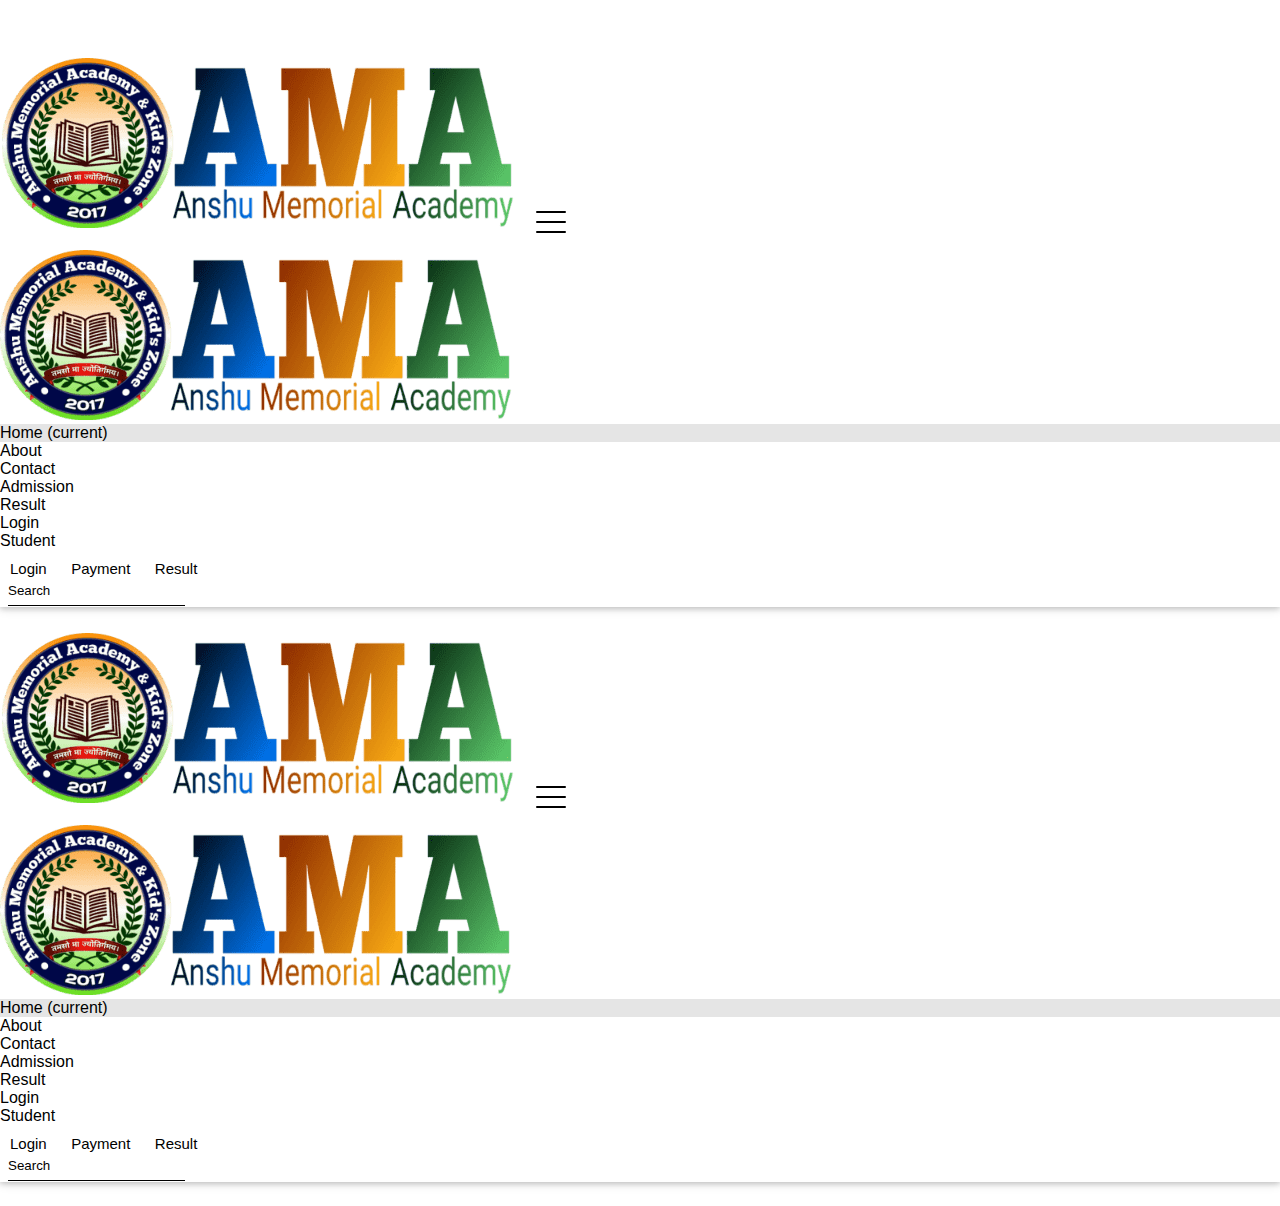
==== i.html @ 11b4de1a "Update i.html" ====
<!DOCTYPE html>
<html xmlns="http://www.w3.org/1999/xhtml" lang="en-IN"> 
	<head prefix="og: https://ogp.me/ns# ">
		<!-- Global site tag (gtag.js) - Google Analytics -->
		<script async src="https://www.googletagmanager.com/gtag/js?id=UA-126511039-1"></script>
		<script>
		window.dataLayer = window.dataLayer || [];
		function gtag(){dataLayer.push(arguments);}
		gtag('js', new Date());
		
		gtag('config', 'UA-126511039-1');
		</script>
		<meta name="google-site-verification" content="_hdWLHxfNjIEx2fEu_6Xj3vlX1TiSgSMu3IXNbtYWlQ" />
		<meta content="width=device-width, minimum-scale=1.0" name="viewport"> 
		<meta content="text/html; charset=UTF-8" http-equiv="Content-Type"> 
		<!--<meta name="google" content="notranslate"> -->
		
		<title>:: Anshu Memorial Academy (AMA) ::</title>	
		<meta name="description" content="Anshu Memorial Academy (AMA) is a school from standard Play to 8th. Run & Managed by SICT." />
		<meta name="keywords" content="Anshu Memorial Academy (AMA) Bootstrap 4 Sidebar, Anshu Memorial Academy (AMA)" />
		<meta property="og:url" content="https://anshumemorial.in" />
		<meta property="og:title" content=":: Anshu Memorial Academy (AMA) ::" >
		<meta property="og:description" content="Anshu Memorial Academy (AMA) is a school from standard Play to 8th. Run & Managed by SICT." >
		<meta property="og:type" content="website" >
		<meta property="og:site_name" content="Anshu Memorial Academy" >
		<meta property="og:image" content="https://onlinesatish.github.io/ama/img/ama-1200x1200.png">
		<meta property="og:image:url" content="https://onlinesatish.github.io/ama/img/ama-1200x1200.png">
		<meta property="og:image:type" content="image/png" />
		<meta property="og:image:alt" content="ama-logo">
		<meta property="og:image:width" content="1200" />
		<meta property="og:image:height" content="1200" />
		<meta name="twitter:card" content="Anshu Memorial Academy & Kid's Zone (AMA)" >
		<meta name="twitter:site" content="@AnshuM_Academy" >
		
		
		<!-- favicon start from here --> 
		<link rel="apple-touch-icon" sizes="180x180" href="favicon/apple-touch-icon.png">
		<link rel="icon" type="image/png" sizes="32x32" href="favicon/favicon-32x32.png">
		<link rel="icon" type="image/png" sizes="16x16" href="favicon/favicon-16x16.png">
		<link rel="manifest" href="manifest.webmanifest">
		<link rel="shortcut icon" href="favicon/favicon.ico">
		<meta name="msapplication-TileColor" content="#da532c">
		<meta name="msapplication-config" content="favicon/browserconfig.xml">
		<meta name="theme-color" content="#ffffff">
		
		<!-- Font Awesome 4 -->
		<link rel="stylesheet" href="./lib/font-awesome/4.7.0/css/font-awesome.min.css">
		<!-- Font Awesome 5 -->
		<!--<link rel="stylesheet" href="./lib/font-awesome/5.8.1/css/all.min.css">-->
		<!-- Bootstrap core CSS -->
		<link href="lib/css/bootstrap.min.css?v4.3.1" rel="stylesheet">
		<!-- Material Design Bootstrap -->
		<link rel="stylesheet" href="lib/css/mdb.min.css?v4.8.2" />
		<!-- Mobile CSS -->
		<link rel="stylesheet" href="css/mobile.css?v1.0" />
		<!-- Hamburger CSS -->
		<link rel="stylesheet" href="css/c-hamburger.css?v1.0" />
		<!-- General CSS -->
		<link rel="stylesheet" href="css/style.css?v1.0" />
		<style type="text/css">
		</style>
	</head>
	<body>
	<!-- Default Setting
	<body data-menu_under_nav="false" data-menu_side="left" data-brand_side="left">
	-->
	
	<header>
	<!--Navbar-->
	<nav data-wow-delay="1s" class="wow fadeIn slow navbar navbar-expand-md p-0 navbar-light fixed-top white justify-content-sm-start">
	
	  <!-- Navbar brand -->
	  <a class="navbar-brand order-0 my-0 p-0 p-md-1 order-md-0 ml-md-0 ml-2" href="#">
	  <img style="padding:.15rem;"  class=" border"  src="img/amaLogo.png" >
	   </a>
		
		<button class="navbar-toggler mt-1 align-self-start hamburger " type="button">
			<span class="hamburger-box">
			<span class="hamburger-inner"></span>
			</span>
		</button>
	  <!-- Menu content -->
	  <div class="mt-md-0 pt-2 p-md-0 d-flex flex-column flex-md-row flex-lg-row justify-content-md-end navbar-collapse mobileMenu white" id="basicExampleNav">
		<img class="d-md-none mb-2 shadow-sm border p-1" src="img/amaLogo.png" alt="Anshu Memorial Academy Logo" >
	
	    <!-- Links -->
	    <ul class="navbar-nav align-self-stretch">
	      <li class="nav-item active">
	        <a class="nav-link" href="#">Home
	          <span class="sr-only">(current)</span>
	        </a>
	      </li>
	      <li class="nav-item">
	        <a class="nav-link" href="#">About</a>
	      </li>
	      <li class="nav-item">
	        <a class="nav-link" href="#">Contact</a>
	      </li>
		<li class="nav-item">
			<a class="nav-link" href="#">Admission</a>
		</li>
		<li class="nav-item">
			<a class="nav-link" href="#">Result</a>
		</li>
		<li class="nav-item">
			<a class="nav-link" href="#">Login</a>
		</li>
	
	
	      <!-- Dropdown -->
	      <li class="nav-item dropdown">
	        <a class="nav-link dropdown-toggle" id="dropdown1" data-toggle="dropdown"
	          aria-haspopup="true" aria-expanded="false">Student</a>
	        <div class="dropdown-menu dropdown-primary" aria-labelledby="dropdown1">
	          <a class="dropdown-item" href="#">Login</a>
	          <a class="dropdown-item" href="#">Payment</a>
	          <a class="dropdown-item" href="#">Result</a>
	        </div>
	      </li>
	   
	    </ul>
	    <!-- Links -->
		<form class="form-inline pr-3">
	      <div class="md-form my-0">
	        <input class="form-control mr-sm-2" type="text" placeholder="Search" aria-label="Search">
	      </div>
	    </form>
	  </div>
	</nav>
	<!--/.Navbar-->
	</header>
	<main>
	
		
		
		</main>
		<!-- JQuery -->
		<script type="text/javascript" src="lib/js/jquery.min.js?v3.4.0"></script>
		<!-- Bootstrap tooltips -->
		<script type="text/javascript" src="lib/js/popper.min.js"></script>
		<!-- Bootstrap core JavaScript -->
		<script type="text/javascript" src="lib/js/bootstrap.min.js?v4.3.1"></script>
		<!-- MDB core JavaScript -->
		<script src="lib/js/mdb.min.js?4.8.2"></script>
		<!-- Mobile Menu JavaScript -->
		<script src="js/sidebar.js?v1.0.0"></script>
		<!-- Swipe Detect JavaScript -->
		<script src="js/init.js?v1.0.0"></script>
		<!-- Protect Image JavaScript -->
		<script src="js/protect-img.js?v1.0.0"></script>
		<!-- Share JavaScript -->
		<script src="js/share.js?v1.0.0"></script>
	</body>
</html>
<!DOCTYPE html>
<html xmlns="http://www.w3.org/1999/xhtml" lang="en-IN"> 
	<head prefix="og: https://ogp.me/ns# ">
		<!-- Global site tag (gtag.js) - Google Analytics -->
		<script async src="https://www.googletagmanager.com/gtag/js?id=UA-126511039-1"></script>
		<script>
		window.dataLayer = window.dataLayer || [];
		function gtag(){dataLayer.push(arguments);}
		gtag('js', new Date());
		
		gtag('config', 'UA-126511039-1');
		</script>
		<meta name="google-site-verification" content="_hdWLHxfNjIEx2fEu_6Xj3vlX1TiSgSMu3IXNbtYWlQ" />
		<meta content="text/html; charset=UTF-8" http-equiv="Content-Type"> 
		<!--<meta name="google" content="notranslate"> -->
		
		<!-- Must -->
		<meta charset="utf-8">
		<meta http-equiv="X-UA-Compatible" content="IE=edge">
		<meta name="viewport" content="width=device-width,initial-scale=1,minimum-scale=1,maximum-scale=1,user-scalable=no">
		<meta name="description" content="Anshu Memorial Academy (AMA) is a school from standard Play to 8th. Run & Managed by SICT." />
		<meta name="keywords" content="Anshu Memorial Academy (AMA) Bootstrap 4 Sidebar, Anshu Memorial Academy (AMA)" />
		<title>:: Anshu Memorial Academy (AMA) ::</title>	
		
		<!-- other meta -->
		<meta name="web_author" content="Satish Kumar Sharma">  
		<meta name="copyright" content="Anshu Memorial Academy">
		
		<!-- Android  -->
		<meta name="theme-color" content="black">
		<meta name="mobile-web-app-capable" content="yes">
		
		<!-- iOS -->
		<meta name="apple-mobile-web-app-title" content="AMA_App">
		<meta name="apple-mobile-web-app-capable" content="yes">
		<meta name="apple-mobile-web-app-status-bar-style" content="default">
		
		<!-- Windows  -->
		<meta name="msapplication-navbutton-color" content="white">
		<meta name="msapplication-TileColor" content="white">
		<meta name="msapplication-TileImage" content="img/icons/ama-144x144.png">
		<meta name="msapplication-config" content="browserconfig.xml">
		
		<!-- Pinned Sites  -->
		<meta name="application-name" content="AMA_App">
		<meta name="msapplication-tooltip" content="Tooltip Text">
		<meta name="msapplication-starturl" content="/ama/">
		
		<!-- Tap highlighting  -->
		<meta name="msapplication-tap-highlight" content="yes">
		
		<!-- favicon  -->
		<link href="favicon/favicon.icon" rel="shortcut icon" type="image/x-icon">
		<link href="img/icons/ama-16x16.png" rel="icon" type="image/png" sizes="16x16">
		<link href="img/icons/ama-32x32.png" rel="icon" type="image/png" sizes="32x32">
		<link href="img/icons/ama-48x48.png" rel="icon" type="image/png" sizes="48x48">
		
		<!-- iOS  -->
		<link href="img/icons/ama-57x57.png" rel="apple-touch-icon" sizes="57x57">
		<link href="img/icons/ama-76x76.png" rel="apple-touch-icon" sizes="76x76">
		<link href="img/icons/ama-120x120.png" rel="apple-touch-icon" sizes="120x120">
		<link href="img/icons/ama-128x128.png" rel="apple-touch-icon" sizes="128x128">
		<link href="img/icons/ama-152x152.png" rel="apple-touch-icon" sizes="152x152">
		<link href="img/icons/ama-167x167.png" rel="apple-touch-icon" sizes="167x167">
		<link href="img/icons/ama-180x180.png" rel="apple-touch-icon" sizes="180x180">
		<link href="img/icons/ama-192x192.png" rel="apple-touch-icon" sizes="192x192">
		
		<!-- Pinned Tab  -->
		<link href="img/icons/icon.svg" rel="mask-icon" size="any" color="red">
		
		<!-- Android  -->
		<link href="img/icons/ama-192x192.png" rel="icon" sizes="192x192">
		<link href="img/icons/ama-128x128.png" rel="icon" sizes="128x128">
		
		<!-- Others -->
		
		<!-- UC Browser  -->
		<link href="img/icons/ama-57x57.png" rel="apple-touch-icon-precomposed" sizes="57x57">
		<link href="img/icons/ama-72x72.png" rel="apple-touch-icon" sizes="72x72">
		
		<!-- Manifest.json  -->
		<link href="manifest.json" rel="manifest">
		
		<!-- Font Awesome 4 -->
		<link rel="stylesheet" href="./lib/font-awesome/4.7.0/css/font-awesome.min.css">
		<!-- Font Awesome 5 -->
		<!--<link rel="stylesheet" href="./lib/font-awesome/5.8.1/css/all.min.css">-->
		<!-- Bootstrap core CSS -->
		<link href="lib/css/bootstrap.min.css?v4.3.1" rel="stylesheet">
		<!-- Material Design Bootstrap -->
		<link rel="stylesheet" href="lib/css/mdb.min.css?v4.8.2" />
		<!-- Mobile CSS -->
		<link rel="stylesheet" href="css/mobile.css?v1.0" />
		<!-- Hamburger CSS -->
		<link rel="stylesheet" href="css/c-hamburger.css?v1.0" />
		<!-- General CSS -->
		<link rel="stylesheet" href="css/style.css?v1.0" />
		<style type="text/css">
		</style>
	</head>
	<body>
	<!-- Default Setting
	<body data-menu_under_nav="false" data-menu_side="left" data-brand_side="left">
	-->
	
	<header>
	<!--Navbar-->
	<nav data-wow-delay="1s" class="wow fadeIn slow navbar navbar-expand-md p-0 navbar-light fixed-top white justify-content-sm-start">
	
	  <!-- Navbar brand -->
	  <a class="navbar-brand order-0 my-0 p-0 p-md-1 order-md-0 ml-md-0 ml-2" href="#">
	  <img style="padding:.15rem;"  class=" border"  src="img/amaLogo.png" >
	   </a>
		
		<button class="navbar-toggler mt-1 align-self-start hamburger " type="button">
			<span class="hamburger-box">
			<span class="hamburger-inner"></span>
			</span>
		</button>
	  <!-- Menu content -->
	  <div class="mt-md-0 pt-2 p-md-0 d-flex flex-column flex-md-row flex-lg-row justify-content-md-end navbar-collapse mobileMenu white" id="basicExampleNav">
		<img class="d-md-none mb-2 shadow-sm border p-1" src="img/amaLogo.png" alt="Anshu Memorial Academy Logo" >
	
	    <!-- Links -->
	    <ul class="navbar-nav align-self-stretch">
	      <li class="nav-item active">
	        <a class="nav-link" href="#">Home
	          <span class="sr-only">(current)</span>
	        </a>
	      </li>
	      <li class="nav-item">
	        <a class="nav-link" href="#">About</a>
	      </li>
	      <li class="nav-item">
	        <a class="nav-link" href="#">Contact</a>
	      </li>
		<li class="nav-item">
			<a class="nav-link" href="#">Admission</a>
		</li>
		<li class="nav-item">
			<a class="nav-link" href="#">Result</a>
		</li>
		<li class="nav-item">
			<a class="nav-link" href="#">Login</a>
		</li>
	
	
	      <!-- Dropdown -->
	      <li class="nav-item dropdown">
	        <a class="nav-link dropdown-toggle" id="dropdown1" data-toggle="dropdown"
	          aria-haspopup="true" aria-expanded="false">Student</a>
	        <div class="dropdown-menu dropdown-primary" aria-labelledby="dropdown1">
	          <a class="dropdown-item" href="#">Login</a>
	          <a class="dropdown-item" href="#">Payment</a>
	          <a class="dropdown-item" href="#">Result</a>
	        </div>
	      </li>
	   
	    </ul>
	    <!-- Links -->
		<form class="form-inline pr-3">
	      <div class="md-form my-0">
	        <input class="form-control mr-sm-2" type="text" placeholder="Search" aria-label="Search">
	      </div>
	    </form>
	  </div>
	</nav>
	<!--/.Navbar-->
	</header>
	<main>
	
		
		
		</main>
		<!-- JQuery -->
		<script type="text/javascript" src="lib/js/jquery.min.js?v3.4.0"></script>
		<!-- Bootstrap tooltips -->
		<script type="text/javascript" src="lib/js/popper.min.js"></script>
		<!-- Bootstrap core JavaScript -->
		<script type="text/javascript" src="lib/js/bootstrap.min.js?v4.3.1"></script>
		<!-- MDB core JavaScript -->
		<script src="lib/js/mdb.min.js?4.8.2"></script>
		<!-- Mobile Menu JavaScript -->
		<script src="js/sidebar.js?v1.0.0"></script>
		<!-- Swipe Detect JavaScript -->
		<script src="js/init.js?v1.0.0"></script>
		<!-- Protect Image JavaScript -->
		<script src="js/protect-img.js?v1.0.0"></script>
		<!-- Share JavaScript -->
		<script src="js/share.js?v1.0.0"></script>
	</body>
</html>
---- css/mobile.css ----
@media (max-width:768px){
	*{margin:0;padding:0;}
	.navbar{z-index:997;}
	.mobileMenu{
		z-index:999;
		position:fixed;
		top:0;/* set by js*/
		bottom:0;
		left:0;
		margin:auto;
		transform: translateX(-100%);
		transition:all ease .25s;
		max-width:280px;
	}
	.mobileMenu.onRight{
		left:auto;
		right:0;
		transform:translateX(100%);
	}
	.mobileMenu img{width:80%;image-rendering:;}
	.mobileMenu.open{
		transform: translateX(0);
		overflow-y:auto;
		box-shadow:2px 5px 5px grey;
	}
	.overlay{
		position:fixed;
		top:0;
		bottom:0;
		left:0;
		right:0;
		background:rgba(0,0,0,0.5);
		display:none;
	}
	.overlay.open{
		display:block;
	}
	.nav-link{padding-left:25px !important;}
}
---- css/c-hamburger.css ----
.hamburger {
	padding: 15px 15px;
	display: inline-block;
	cursor: pointer;
	transition-property: opacity, filter;
	transition-duration: 0.15s;
	transition-timing-function: linear;
	font: inherit;
	color: inherit;
	text-transform: none;
	background-color: transparent;
	border: 0;
	margin: 0;
	overflow: visible; 
}
.hamburger:hover {
	opacity: 0.7; 
}
.hamburger.is-active:hover {
	opacity: 0.7; 
}
	.hamburger.is-active .hamburger-inner,
	.hamburger.is-active .hamburger-inner::before,
	.hamburger.is-active .hamburger-inner::after {
	background-color: #000; 
}
	
.hamburger-box {
	width: 32px;
	height: 20px;
	display: inline-block;
	position: relative; 
}
	
.hamburger-inner {
	display: block;
	top: 50%;
	margin-top: 0px; 
}
.hamburger-inner, .hamburger-inner::before, .hamburger-inner::after {
	width: 30px;
	height: 2px;
	background-color: #000;
	border-radius: 4px;
	position: absolute;
	transition-property: transform;
	transition-duration: 0.15s;
	transition-timing-function: ease; }
	.hamburger-inner::before, .hamburger-inner::after {
	content: "";
	display: block; 
}
.hamburger-inner::before {
	top: -10px; 
}
.hamburger-inner::after {
	bottom: -10px; 
}
	
	
/*
* Arrow Alt
*/
.hamburger--arrowalt .hamburger-inner::before {
	transition: top 0.1s 0.1s ease, transform 0.1s cubic-bezier(0.165, 0.84, 0.44, 1); 
}
	
.hamburger--arrowalt .hamburger-inner::after {
	transition: bottom 0.1s 0.1s ease, transform 0.1s cubic-bezier(0.165, 0.84, 0.44, 1); 
}
	
.hamburger--arrowalt.is-active .hamburger-inner::before {
	top: 0;
	/*transform: translate3d(-8px, -10px, 0) rotate(-45deg) scale(0.7, 1);*/
	transform: translate3d(-8px, -7px, 0) rotate(-45deg) scale(0.7, 1);
	transition: top 0.1s ease, transform 0.1s 0.1s cubic-bezier(0.895, 0.03, 0.685, 0.22); 
}
	
.hamburger--arrowalt.is-active .hamburger-inner::after {
	bottom: 0;
	/*transform: translate3d(-8px, 10px, 0) rotate(45deg) scale(0.7, 1);*/
	transform: translate3d(-8px, 7px, 0) rotate(45deg) scale(0.7, 1);
	transition: bottom 0.1s ease, transform 0.1s 0.1s cubic-bezier(0.895, 0.03, 0.685, 0.22); 
}
	
	
	
	/*
	* Arrow Alt Right
	*/
	.hamburger--arrowalt-r .hamburger-inner::before {
	transition: top 0.1s 0.1s ease, transform 0.1s cubic-bezier(0.165, 0.84, 0.44, 1); }
	
	.hamburger--arrowalt-r .hamburger-inner::after {
	transition: bottom 0.1s 0.1s ease, transform 0.1s cubic-bezier(0.165, 0.84, 0.44, 1); }
	
	.hamburger--arrowalt-r.is-active .hamburger-inner::before {
	top: 0;
	/*transform: translate3d(8px, -10px, 0) rotate(45deg) scale(0.7, 1);*/
	transform: translate3d(8px, -7px, 0) rotate(45deg) scale(0.7, 1);
	transition: top 0.1s ease, transform 0.1s 0.1s cubic-bezier(0.895, 0.03, 0.685, 0.22); }
	
	.hamburger--arrowalt-r.is-active .hamburger-inner::after {
	bottom: 0;
	/*transform: translate3d(8px, 10px, 0) rotate(-45deg) scale(0.7, 1);*/
	transform: translate3d(8px, 7px, 0) rotate(-45deg) scale(0.7, 1);
	transition: bottom 0.1s ease, transform 0.1s 0.1s cubic-bezier(0.895, 0.03, 0.685, 0.22); }
	
	
	
	
	/*
	* Squeeze
	*/
	.hamburger--squeeze .hamburger-inner {
	transition-duration: 0.075s;
	transition-timing-function: cubic-bezier(0.55, 0.055, 0.675, 0.19); }
	.hamburger--squeeze .hamburger-inner::before {
	transition: top 0.075s 0.12s ease, opacity 0.075s ease; }
	.hamburger--squeeze .hamburger-inner::after {
	transition: bottom 0.075s 0.12s ease, transform 0.075s cubic-bezier(0.55, 0.055, 0.675, 0.19); }
	
	.hamburger--squeeze.is-active .hamburger-inner {
	transform: rotate(45deg);
	transition-delay: 0.12s;
	transition-timing-function: cubic-bezier(0.215, 0.61, 0.355, 1); }
	.hamburger--squeeze.is-active .hamburger-inner::before {
	top: 0;
	opacity: 0;
	transition: top 0.075s ease, opacity 0.075s 0.12s ease; }
	.hamburger--squeeze.is-active .hamburger-inner::after {
	bottom: 0;
	transform: rotate(-90deg);
	transition: bottom 0.075s ease, transform 0.075s 0.12s cubic-bezier(0.215, 0.61, 0.355, 1); }
---- css/style.css ----
*{margin:0;padding:0;}
body{padding-top:56px; overflow-x:hidden;}
header {overflow-x:hidden;}
main {overflow-x:hidden;}
footer {overflow-x:hidden;}
mark{font-weight:bolder;background: #ffa;}
.navbar-brand{height:50px;}
.navbar-brand img{height:100%;}
.screenshot img{width:100%;}
#dropdownMenu{font-size:1.5rem;}
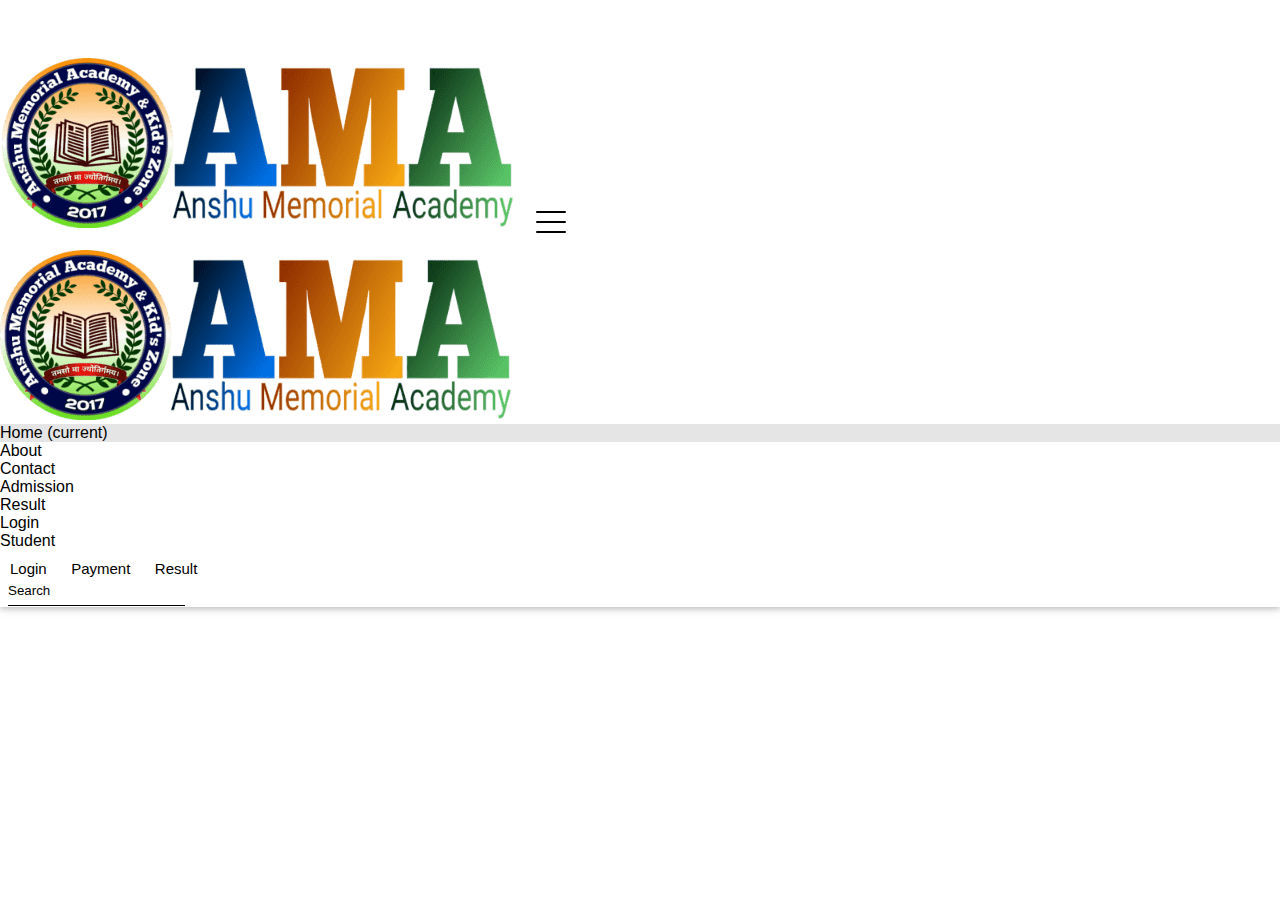
==== commit 27a654a5: "Update i.html" ====
--- a/i.html
+++ b/i.html
@@ -1,157 +1,3 @@
-<!DOCTYPE html>
-<html xmlns="http://www.w3.org/1999/xhtml" lang="en-IN"> 
-	<head prefix="og: https://ogp.me/ns# ">
-		<!-- Global site tag (gtag.js) - Google Analytics -->
-		<script async src="https://www.googletagmanager.com/gtag/js?id=UA-126511039-1"></script>
-		<script>
-		window.dataLayer = window.dataLayer || [];
-		function gtag(){dataLayer.push(arguments);}
-		gtag('js', new Date());
-		
-		gtag('config', 'UA-126511039-1');
-		</script>
-		<meta name="google-site-verification" content="_hdWLHxfNjIEx2fEu_6Xj3vlX1TiSgSMu3IXNbtYWlQ" />
-		<meta content="width=device-width, minimum-scale=1.0" name="viewport"> 
-		<meta content="text/html; charset=UTF-8" http-equiv="Content-Type"> 
-		<!--<meta name="google" content="notranslate"> -->
-		
-		<title>:: Anshu Memorial Academy (AMA) ::</title>	
-		<meta name="description" content="Anshu Memorial Academy (AMA) is a school from standard Play to 8th. Run & Managed by SICT." />
-		<meta name="keywords" content="Anshu Memorial Academy (AMA) Bootstrap 4 Sidebar, Anshu Memorial Academy (AMA)" />
-		<meta property="og:url" content="https://anshumemorial.in" />
-		<meta property="og:title" content=":: Anshu Memorial Academy (AMA) ::" >
-		<meta property="og:description" content="Anshu Memorial Academy (AMA) is a school from standard Play to 8th. Run & Managed by SICT." >
-		<meta property="og:type" content="website" >
-		<meta property="og:site_name" content="Anshu Memorial Academy" >
-		<meta property="og:image" content="https://onlinesatish.github.io/ama/img/ama-1200x1200.png">
-		<meta property="og:image:url" content="https://onlinesatish.github.io/ama/img/ama-1200x1200.png">
-		<meta property="og:image:type" content="image/png" />
-		<meta property="og:image:alt" content="ama-logo">
-		<meta property="og:image:width" content="1200" />
-		<meta property="og:image:height" content="1200" />
-		<meta name="twitter:card" content="Anshu Memorial Academy & Kid's Zone (AMA)" >
-		<meta name="twitter:site" content="@AnshuM_Academy" >
-		
-		
-		<!-- favicon start from here --> 
-		<link rel="apple-touch-icon" sizes="180x180" href="favicon/apple-touch-icon.png">
-		<link rel="icon" type="image/png" sizes="32x32" href="favicon/favicon-32x32.png">
-		<link rel="icon" type="image/png" sizes="16x16" href="favicon/favicon-16x16.png">
-		<link rel="manifest" href="manifest.webmanifest">
-		<link rel="shortcut icon" href="favicon/favicon.ico">
-		<meta name="msapplication-TileColor" content="#da532c">
-		<meta name="msapplication-config" content="favicon/browserconfig.xml">
-		<meta name="theme-color" content="#ffffff">
-		
-		<!-- Font Awesome 4 -->
-		<link rel="stylesheet" href="./lib/font-awesome/4.7.0/css/font-awesome.min.css">
-		<!-- Font Awesome 5 -->
-		<!--<link rel="stylesheet" href="./lib/font-awesome/5.8.1/css/all.min.css">-->
-		<!-- Bootstrap core CSS -->
-		<link href="lib/css/bootstrap.min.css?v4.3.1" rel="stylesheet">
-		<!-- Material Design Bootstrap -->
-		<link rel="stylesheet" href="lib/css/mdb.min.css?v4.8.2" />
-		<!-- Mobile CSS -->
-		<link rel="stylesheet" href="css/mobile.css?v1.0" />
-		<!-- Hamburger CSS -->
-		<link rel="stylesheet" href="css/c-hamburger.css?v1.0" />
-		<!-- General CSS -->
-		<link rel="stylesheet" href="css/style.css?v1.0" />
-		<style type="text/css">
-		</style>
-	</head>
-	<body>
-	<!-- Default Setting
-	<body data-menu_under_nav="false" data-menu_side="left" data-brand_side="left">
-	-->
-	
-	<header>
-	<!--Navbar-->
-	<nav data-wow-delay="1s" class="wow fadeIn slow navbar navbar-expand-md p-0 navbar-light fixed-top white justify-content-sm-start">
-	
-	  <!-- Navbar brand -->
-	  <a class="navbar-brand order-0 my-0 p-0 p-md-1 order-md-0 ml-md-0 ml-2" href="#">
-	  <img style="padding:.15rem;"  class=" border"  src="img/amaLogo.png" >
-	   </a>
-		
-		<button class="navbar-toggler mt-1 align-self-start hamburger " type="button">
-			<span class="hamburger-box">
-			<span class="hamburger-inner"></span>
-			</span>
-		</button>
-	  <!-- Menu content -->
-	  <div class="mt-md-0 pt-2 p-md-0 d-flex flex-column flex-md-row flex-lg-row justify-content-md-end navbar-collapse mobileMenu white" id="basicExampleNav">
-		<img class="d-md-none mb-2 shadow-sm border p-1" src="img/amaLogo.png" alt="Anshu Memorial Academy Logo" >
-	
-	    <!-- Links -->
-	    <ul class="navbar-nav align-self-stretch">
-	      <li class="nav-item active">
-	        <a class="nav-link" href="#">Home
-	          <span class="sr-only">(current)</span>
-	        </a>
-	      </li>
-	      <li class="nav-item">
-	        <a class="nav-link" href="#">About</a>
-	      </li>
-	      <li class="nav-item">
-	        <a class="nav-link" href="#">Contact</a>
-	      </li>
-		<li class="nav-item">
-			<a class="nav-link" href="#">Admission</a>
-		</li>
-		<li class="nav-item">
-			<a class="nav-link" href="#">Result</a>
-		</li>
-		<li class="nav-item">
-			<a class="nav-link" href="#">Login</a>
-		</li>
-	
-	
-	      <!-- Dropdown -->
-	      <li class="nav-item dropdown">
-	        <a class="nav-link dropdown-toggle" id="dropdown1" data-toggle="dropdown"
-	          aria-haspopup="true" aria-expanded="false">Student</a>
-	        <div class="dropdown-menu dropdown-primary" aria-labelledby="dropdown1">
-	          <a class="dropdown-item" href="#">Login</a>
-	          <a class="dropdown-item" href="#">Payment</a>
-	          <a class="dropdown-item" href="#">Result</a>
-	        </div>
-	      </li>
-	   
-	    </ul>
-	    <!-- Links -->
-		<form class="form-inline pr-3">
-	      <div class="md-form my-0">
-	        <input class="form-control mr-sm-2" type="text" placeholder="Search" aria-label="Search">
-	      </div>
-	    </form>
-	  </div>
-	</nav>
-	<!--/.Navbar-->
-	</header>
-	<main>
-	
-		
-		
-		</main>
-		<!-- JQuery -->
-		<script type="text/javascript" src="lib/js/jquery.min.js?v3.4.0"></script>
-		<!-- Bootstrap tooltips -->
-		<script type="text/javascript" src="lib/js/popper.min.js"></script>
-		<!-- Bootstrap core JavaScript -->
-		<script type="text/javascript" src="lib/js/bootstrap.min.js?v4.3.1"></script>
-		<!-- MDB core JavaScript -->
-		<script src="lib/js/mdb.min.js?4.8.2"></script>
-		<!-- Mobile Menu JavaScript -->
-		<script src="js/sidebar.js?v1.0.0"></script>
-		<!-- Swipe Detect JavaScript -->
-		<script src="js/init.js?v1.0.0"></script>
-		<!-- Protect Image JavaScript -->
-		<script src="js/protect-img.js?v1.0.0"></script>
-		<!-- Share JavaScript -->
-		<script src="js/share.js?v1.0.0"></script>
-	</body>
-</html>
 <!DOCTYPE html>
 <html xmlns="http://www.w3.org/1999/xhtml" lang="en-IN"> 
 	<head prefix="og: https://ogp.me/ns# ">
@@ -259,10 +105,10 @@
 	
 	<header>
 	<!--Navbar-->
-	<nav data-wow-delay="1s" class="wow fadeIn slow navbar navbar-expand-md p-0 navbar-light fixed-top white justify-content-sm-start">
+	<nav class="navbar navbar-expand-md p-0 navbar-light fixed-top white justify-content-sm-start">
 	
 	  <!-- Navbar brand -->
-	  <a class="navbar-brand order-0 my-0 p-0 p-md-1 order-md-0 ml-md-0 ml-2" href="#">
+	  <a class="navbar-brand my-0 p-0 p-md-1 order-md-0 ml-md-0 ml-2" href="#">
 	  <img style="padding:.15rem;"  class=" border"  src="img/amaLogo.png" >
 	   </a>
 		
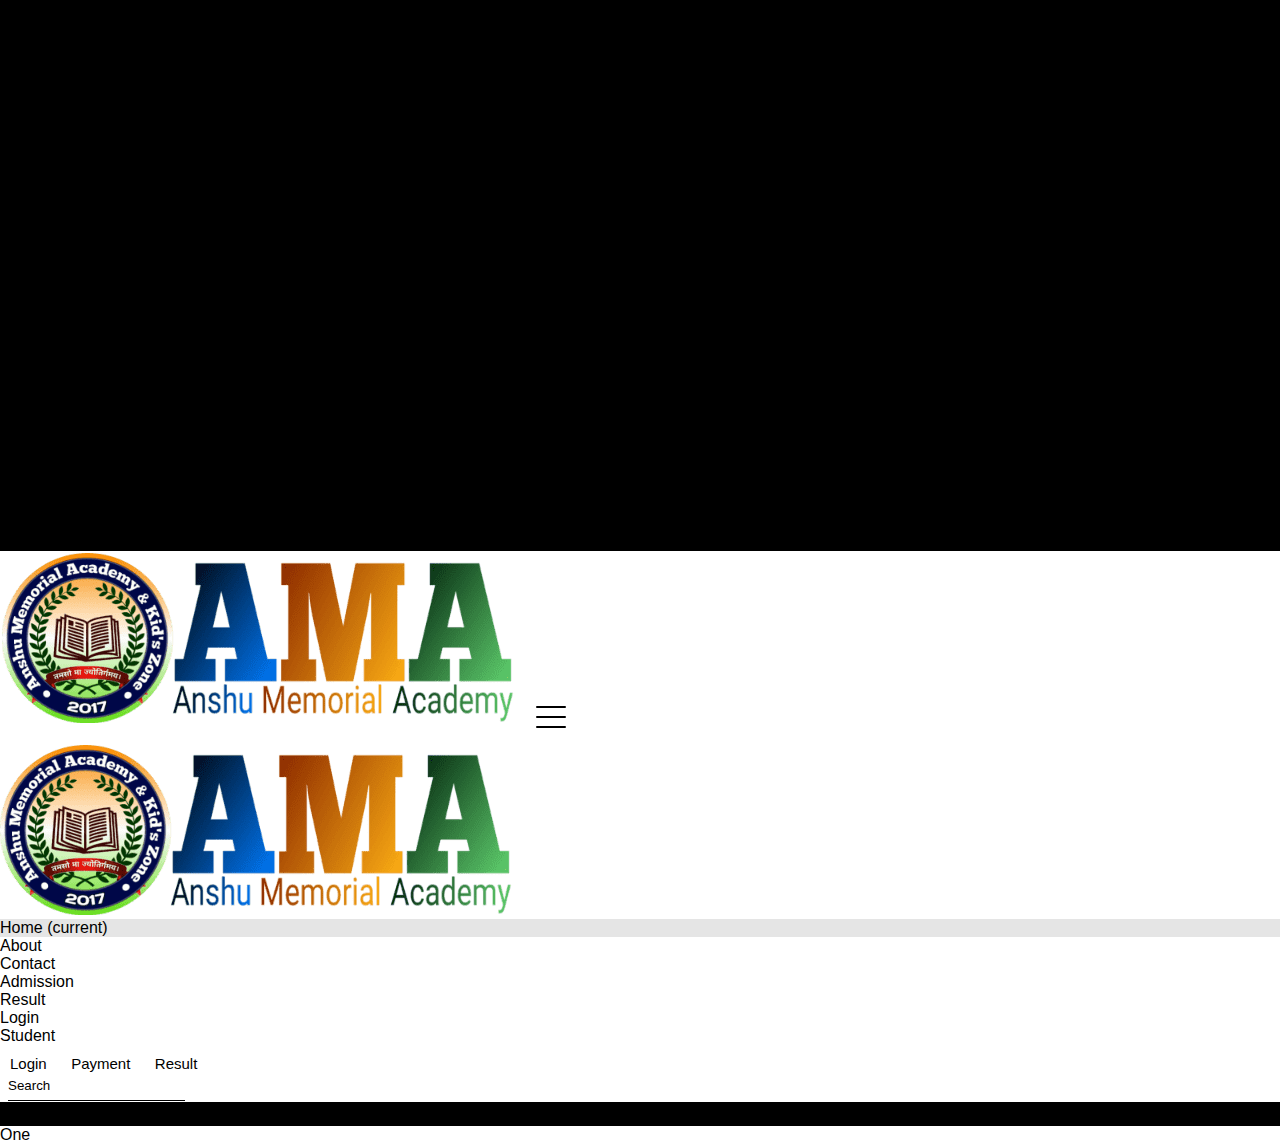
==== commit 8332c7dc: "Update i.html" ====
--- a/i.html
+++ b/i.html
@@ -98,14 +98,14 @@
 		<style type="text/css">
 		</style>
 	</head>
-	<body>
+	<body class="black" data-menu_side="right">
 	<!-- Default Setting
 	<body data-menu_under_nav="false" data-menu_side="left" data-brand_side="left">
 	-->
 	
 	<header>
 	<!--Navbar-->
-	<nav class="navbar navbar-expand-md p-0 navbar-light fixed-top white justify-content-sm-start">
+	<nav class="_content_under_nav _menu_under_nav navbar navbar-expand-md p-0 navbar-light fixed-top white justify-content-sm-start">
 	
 	  <!-- Navbar brand -->
 	  <a class="navbar-brand my-0 p-0 p-md-1 order-md-0 ml-md-0 ml-2" href="#">
@@ -118,7 +118,7 @@
 			</span>
 		</button>
 	  <!-- Menu content -->
-	  <div class="mt-md-0 pt-2 p-md-0 d-flex flex-column flex-md-row flex-lg-row justify-content-md-end navbar-collapse mobileMenu white" id="basicExampleNav">
+	  <div class=" mt-md-0 pt-2 p-md-0 d-flex flex-column flex-md-row flex-lg-row justify-content-md-end navbar-collapse mobileMenu white" id="basicExampleNav">
 		<img class="d-md-none mb-2 shadow-sm border p-1" src="img/amaLogo.png" alt="Anshu Memorial Academy Logo" >
 	
 	    <!-- Links -->
@@ -168,10 +168,12 @@
 	<!--/.Navbar-->
 	</header>
 	<main>
-	
+	<p class="py-5 white" >One</p>
 		
 		
 		</main>
+		<!-- Sidebar JavaScript -->
+		<script src="js/sidebar.js?v1.0.0"></script>
 		<!-- JQuery -->
 		<script type="text/javascript" src="lib/js/jquery.min.js?v3.4.0"></script>
 		<!-- Bootstrap tooltips -->
@@ -180,13 +182,15 @@
 		<script type="text/javascript" src="lib/js/bootstrap.min.js?v4.3.1"></script>
 		<!-- MDB core JavaScript -->
 		<script src="lib/js/mdb.min.js?4.8.2"></script>
-		<!-- Mobile Menu JavaScript -->
-		<script src="js/sidebar.js?v1.0.0"></script>
 		<!-- Swipe Detect JavaScript -->
 		<script src="js/init.js?v1.0.0"></script>
 		<!-- Protect Image JavaScript -->
 		<script src="js/protect-img.js?v1.0.0"></script>
 		<!-- Share JavaScript -->
 		<script src="js/share.js?v1.0.0"></script>
+		<script type="text/javascript">
+		
+		
+		</script>
 	</body>
 </html>
--- a/css/c-hamburger.css
+++ b/css/c-hamburger.css
@@ -1,3 +1,8 @@
+/* c-hamburger.css */
+:root{
+--hamburger-color:#000;
+}
+
 .hamburger {
 	padding: 15px 15px;
 	display: inline-block;
@@ -22,7 +27,7 @@
 	.hamburger.is-active .hamburger-inner,
 	.hamburger.is-active .hamburger-inner::before,
 	.hamburger.is-active .hamburger-inner::after {
-	background-color: #000; 
+	background-color: var(--hamburger-color); 
 }
 	
 .hamburger-box {
@@ -40,7 +45,7 @@
 .hamburger-inner, .hamburger-inner::before, .hamburger-inner::after {
 	width: 30px;
 	height: 2px;
-	background-color: #000;
+	background-color: var(--hamburger-color);
 	border-radius: 4px;
 	position: absolute;
 	transition-property: transform;
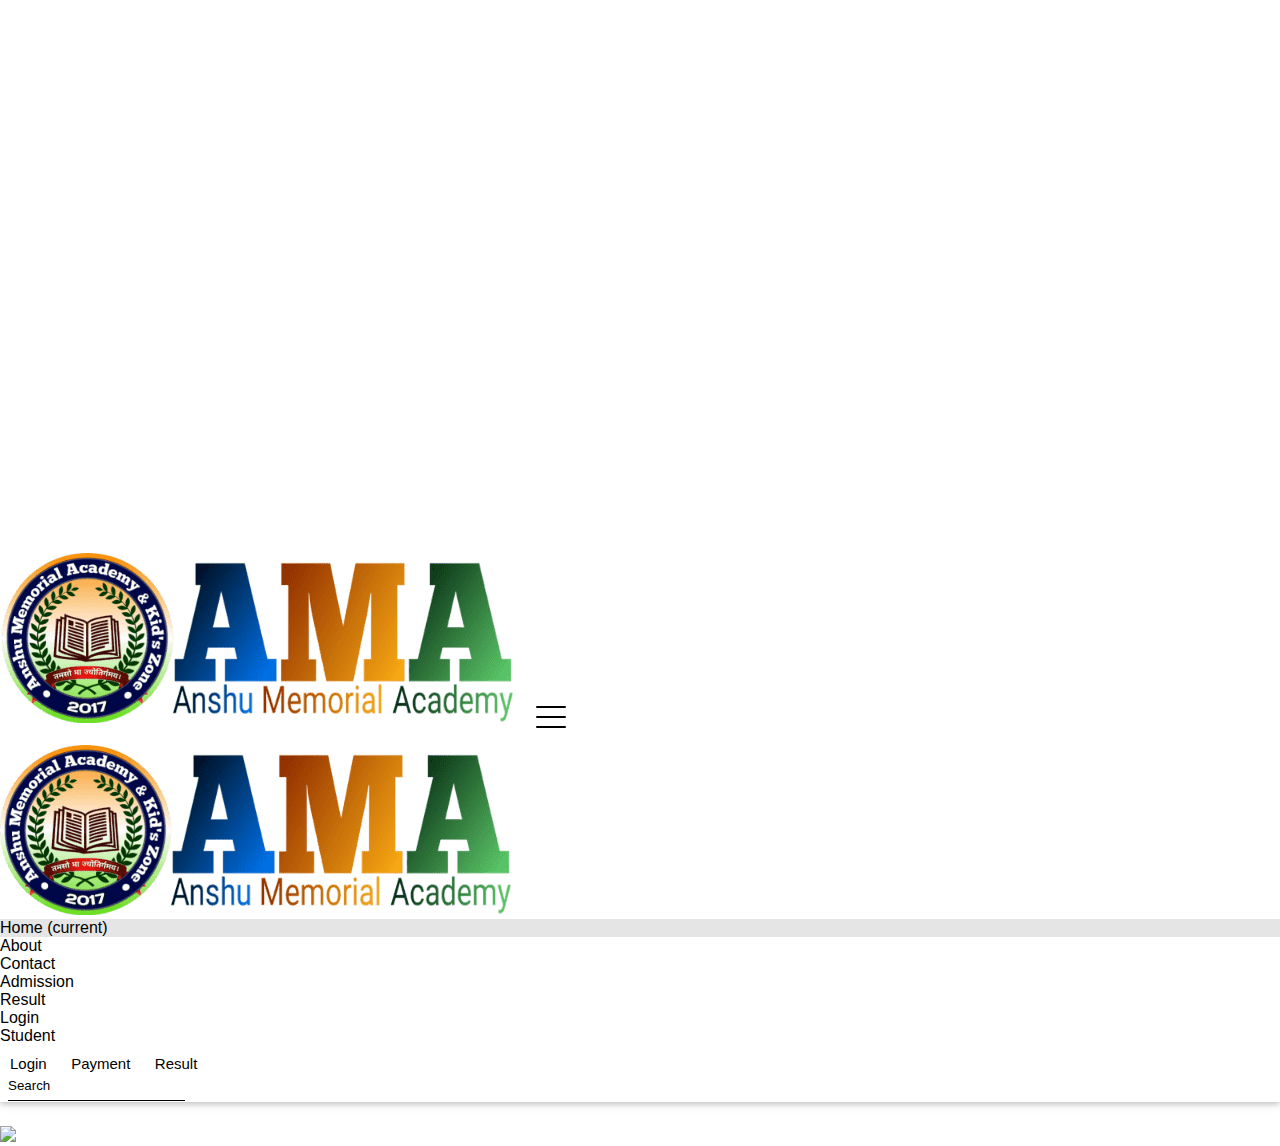
==== commit 61cc7912: "Update i.html" ====
--- a/i.html
+++ b/i.html
@@ -21,6 +21,25 @@
 		<meta name="description" content="Anshu Memorial Academy (AMA) is a school from standard Play to 8th. Run & Managed by SICT." />
 		<meta name="keywords" content="Anshu Memorial Academy (AMA) Bootstrap 4 Sidebar, Anshu Memorial Academy (AMA)" />
 		<title>:: Anshu Memorial Academy (AMA) ::</title>	
+		
+		<!-- og tags -->
+		<title>:: Anshu Memorial Academy (AMA) ::</title>	
+		<meta name="description" content="Anshu Memorial Academy (AMA) is a school from standard Play to 8th. Run & Managed by SICT." />
+		<meta name="keywords" content="Anshu Memorial Academy (AMA) Bootstrap 4 Sidebar, Anshu Memorial Academy (AMA)" />
+		<meta property="og:url" content="https://anshumemorial.in" />
+		<meta property="og:title" content=":: Anshu Memorial Academy (AMA) ::" >
+		<meta property="og:description" content="Anshu Memorial Academy (AMA) is a school from standard Play to 8th. Run & Managed by SICT." >
+		<meta property="og:type" content="website" >
+		<meta property="og:site_name" content="Anshu Memorial Academy" >
+		<meta property="og:image" content="https://onlinesatish.github.io/ama/img/ama-1200x1200.png">
+		<meta property="og:image:url" content="https://onlinesatish.github.io/ama/img/ama-1200x1200.png">
+		<meta property="og:image:type" content="image/png" />
+		<meta property="og:image:alt" content="ama-logo">
+		<meta property="og:image:width" content="1200" />
+		<meta property="og:image:height" content="1200" />
+		<meta name="twitter:card" content="Anshu Memorial Academy & Kid's Zone (AMA)" >
+		<meta name="twitter:site" content="@AnshuM_Academy" >
+		
 		
 		<!-- other meta -->
 		<meta name="web_author" content="Satish Kumar Sharma">  
@@ -96,13 +115,54 @@
 		<!-- General CSS -->
 		<link rel="stylesheet" href="css/style.css?v1.0" />
 		<style type="text/css">
+		
+		.preloader{
+		position:fixed;
+		top:0;
+		bottom:0;
+		left:0;
+		right:0;
+		z-index:9876543210;
+		background-color: #2a2a72;
+		background-image: linear-gradient(315deg, #2a2a72 0%, #009ffd 74%);
+		display:flex;
+		flex-direction: column;
+		justify-content: center;
+		align-items:center;
+		transition:all 2s ;
+		}
+		.preloader p{
+		bordr:1px solid;
+		margin-top: -50px !important;
+		color:#fff;
+		}
+		._preloader-hide{display:none;}
+		.preloader p:nth-child(1){
+		font-size:7.75rem;
+		font-weight:bold;
+		text-shadow:0 0 60px #000, 0 0 100px #000;
+		}
+		.preloader p:nth-child(2){
+		font-size:1.7rem;
+		text-shadow:2px 3px 5px #000;
+		}
+		
 		</style>
+		<script type="text/javascript">
+		window.onload = preloader;
+		function preloader(){
+		document.querySelector(".preloader").classList.add("_preloader-hide");
+		}
+		</script>
 	</head>
-	<body class="black" data-menu_side="right">
+	<body>
 	<!-- Default Setting
 	<body data-menu_under_nav="false" data-menu_side="left" data-brand_side="left">
 	-->
-	
+	<div class="preloader" >
+	<p class="" >AMA</p>
+	<p>www.anshumemorial.in</p>
+	</div>
 	<header>
 	<!--Navbar-->
 	<nav class="_content_under_nav _menu_under_nav navbar navbar-expand-md p-0 navbar-light fixed-top white justify-content-sm-start">
@@ -168,7 +228,7 @@
 	<!--/.Navbar-->
 	</header>
 	<main>
-	<p class="py-5 white" >One</p>
+	<img style="height:100vh;"  src="https://source.unsplash.com/WLUHO9A_xik/1600x900">
 		
 		
 		</main>
@@ -188,9 +248,6 @@
 		<script src="js/protect-img.js?v1.0.0"></script>
 		<!-- Share JavaScript -->
 		<script src="js/share.js?v1.0.0"></script>
-		<script type="text/javascript">
-		
-		
-		</script>
+		
 	</body>
 </html>
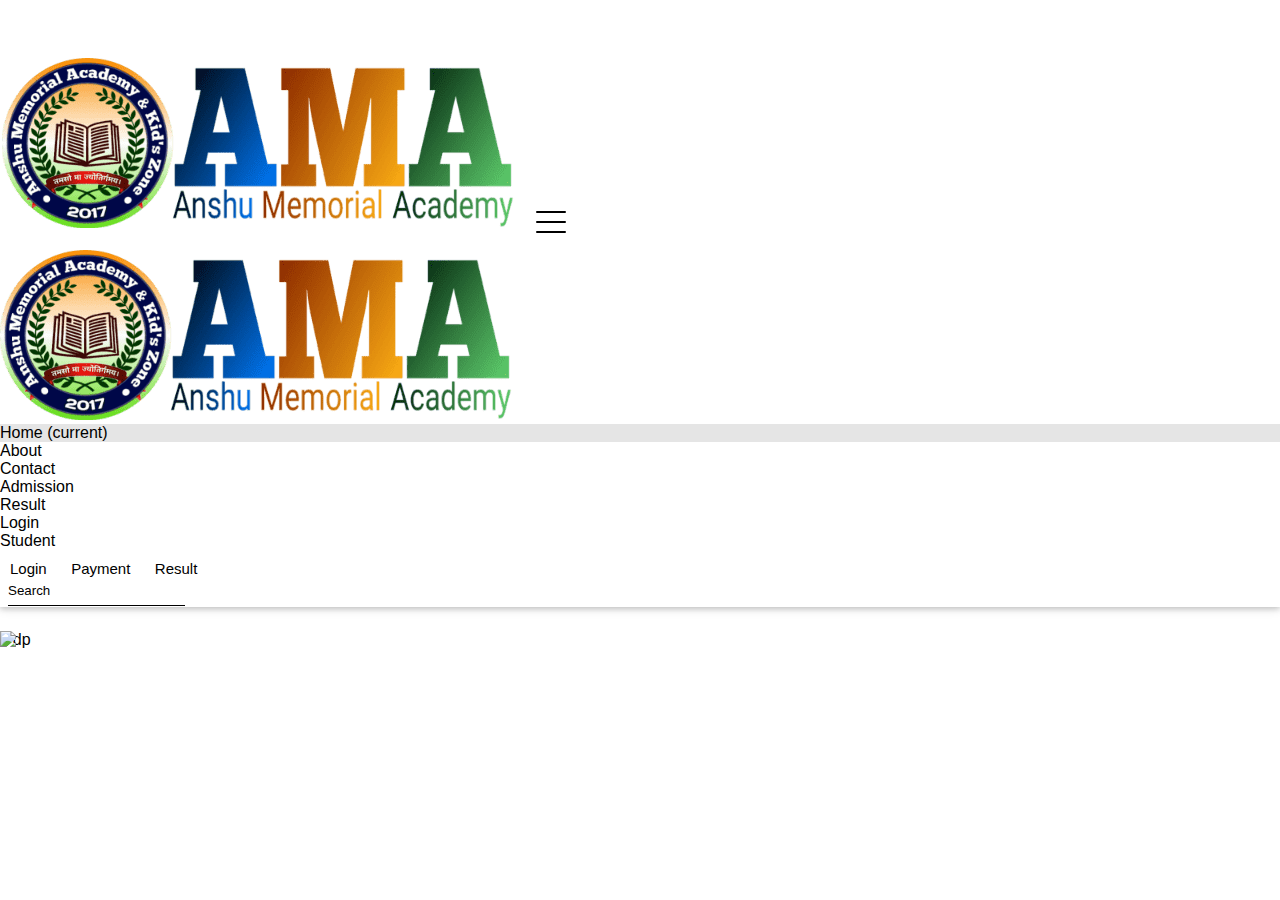
==== commit 29a6fa86: "Update i.html" ====
--- a/i.html
+++ b/i.html
@@ -133,7 +133,6 @@
 		}
 		.preloader p{
 		bordr:1px solid;
-		margin-top: -50px !important;
 		color:#fff;
 		}
 		._preloader-hide{display:none;}
@@ -141,9 +140,15 @@
 		font-size:7.75rem;
 		font-weight:bold;
 		text-shadow:0 0 60px #000, 0 0 100px #000;
+		margin-top: -50px !important;
 		}
 		.preloader p:nth-child(2){
 		font-size:1.7rem;
+		text-shadow:2px 3px 5px #000;
+		margin-top: -70px !important;
+		}
+		.preloader p:nth-child(3){
+		font-size:1.2rem;
 		text-shadow:2px 3px 5px #000;
 		}
 		
@@ -162,10 +167,11 @@
 	<div class="preloader" >
 	<p class="" >AMA</p>
 	<p>www.anshumemorial.in</p>
+	<p>Please wait...</p>
 	</div>
 	<header>
 	<!--Navbar-->
-	<nav class="_content_under_nav _menu_under_nav navbar navbar-expand-md p-0 navbar-light fixed-top white justify-content-sm-start">
+	<nav class="_content_under_na _menu_under_nav navbar navbar-expand-md p-0 navbar-light fixed-top white justify-content-sm-start">
 	
 	  <!-- Navbar brand -->
 	  <a class="navbar-brand my-0 p-0 p-md-1 order-md-0 ml-md-0 ml-2" href="#">
@@ -228,7 +234,15 @@
 	<!--/.Navbar-->
 	</header>
 	<main>
-	<img style="height:100vh;"  src="https://source.unsplash.com/WLUHO9A_xik/1600x900">
+	<div style="height:100vh; position:fixed;" > 
+		<img style="height:100vmax;" src="https://source.unsplash.com/WLUHO9A_xik/1600x900">
+	</div>
+		
+		
+		
+		<p>L dp </p>
+		
+		
 		
 		
 		</main>
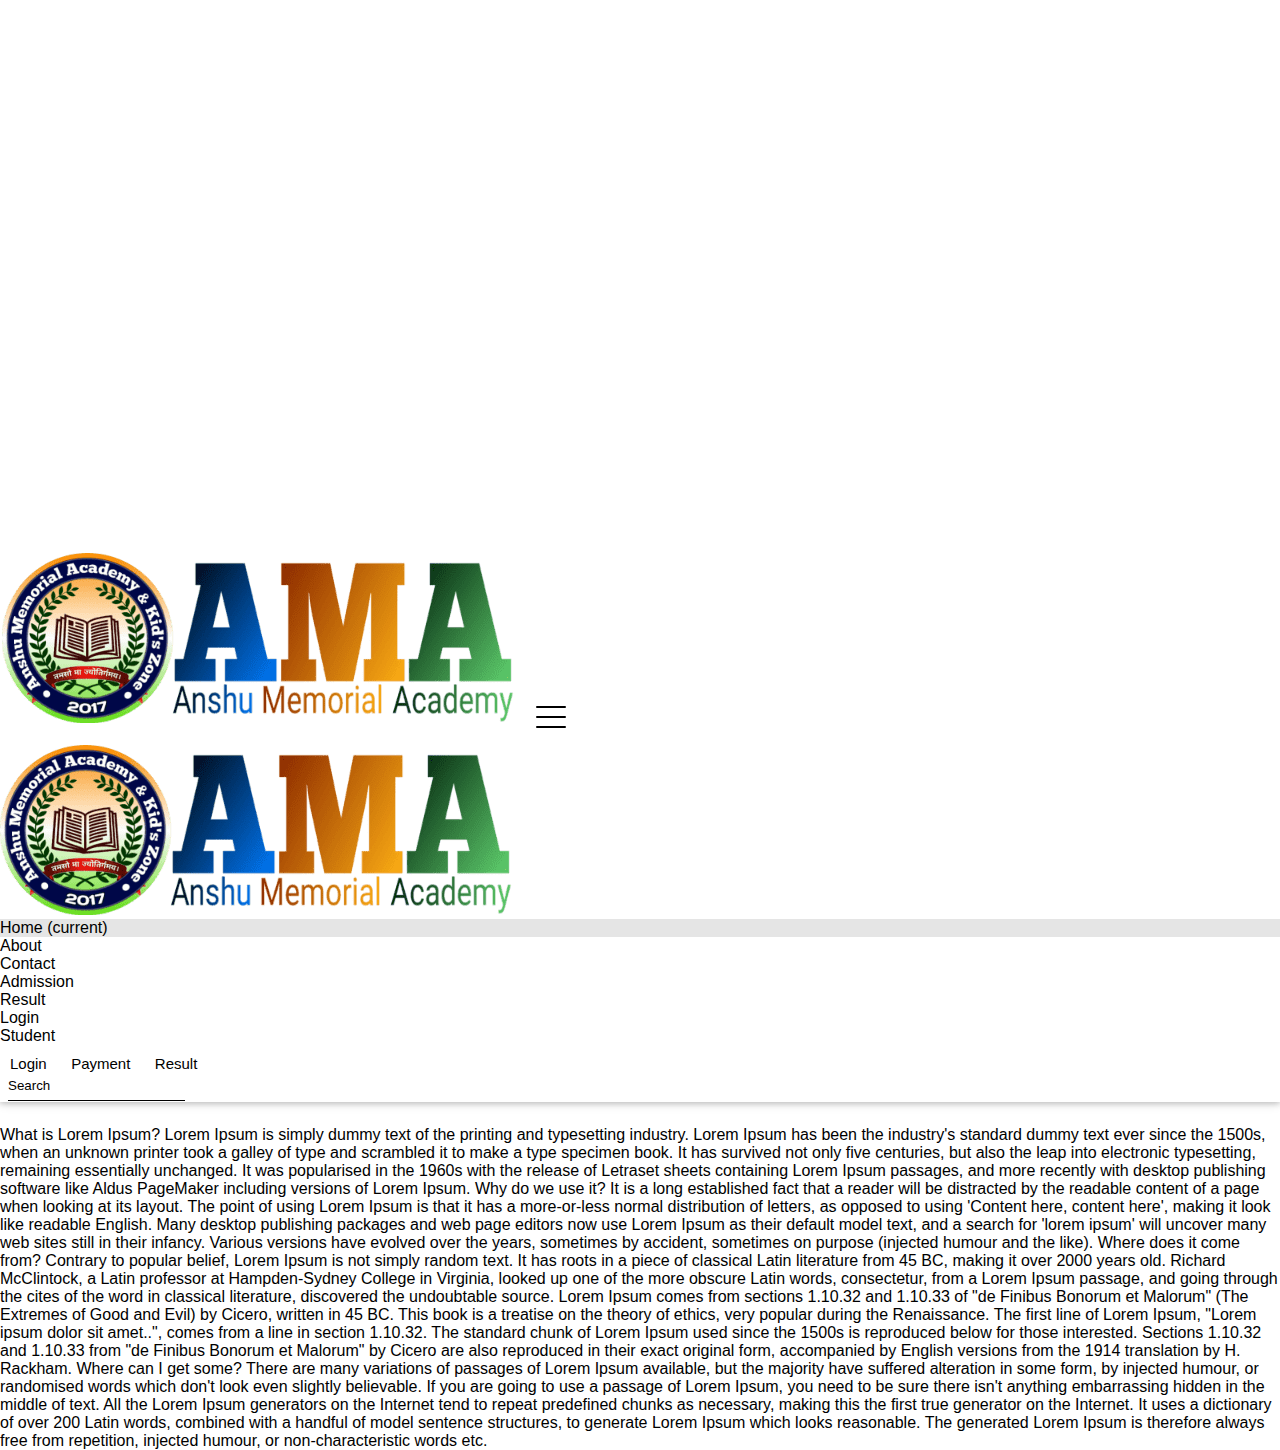
==== commit 37385bf5: "Update i.html" ====
--- a/i.html
+++ b/i.html
@@ -151,7 +151,6 @@
 		font-size:1.2rem;
 		text-shadow:2px 3px 5px #000;
 		}
-		
 		</style>
 		<script type="text/javascript">
 		window.onload = preloader;
@@ -164,6 +163,7 @@
 	<!-- Default Setting
 	<body data-menu_under_nav="false" data-menu_side="left" data-brand_side="left">
 	-->
+	<!--preloader-->
 	<div class="preloader" >
 	<p class="" >AMA</p>
 	<p>www.anshumemorial.in</p>
@@ -171,8 +171,7 @@
 	</div>
 	<header>
 	<!--Navbar-->
-	<nav class="_content_under_na _menu_under_nav navbar navbar-expand-md p-0 navbar-light fixed-top white justify-content-sm-start">
-	
+	<nav class="_sidebar _content-under-nav _menu-under-nav _menu-side-right navbar navbar-expand-md p-0 navbar-light fixed-top white justify-content-sm-start">
 	  <!-- Navbar brand -->
 	  <a class="navbar-brand my-0 p-0 p-md-1 order-md-0 ml-md-0 ml-2" href="#">
 	  <img style="padding:.15rem;"  class=" border"  src="img/amaLogo.png" >
@@ -234,15 +233,29 @@
 	<!--/.Navbar-->
 	</header>
 	<main>
-	<div style="height:100vh; position:fixed;" > 
+	<!--
+	<div style="height:100vh; position:absolute;z-index:-1;" > 
 		<img style="height:100vmax;" src="https://source.unsplash.com/WLUHO9A_xik/1600x900">
 	</div>
-		
-		
-		
-		<p>L dp </p>
-		
-		
+		-->
+		
+		
+		
+		<p>
+		What is Lorem Ipsum?
+		Lorem Ipsum is simply dummy text of the printing and typesetting industry. Lorem Ipsum has been the industry's standard dummy text ever since the 1500s, when an unknown printer took a galley of type and scrambled it to make a type specimen book. It has survived not only five centuries, but also the leap into electronic typesetting, remaining essentially unchanged. It was popularised in the 1960s with the release of Letraset sheets containing Lorem Ipsum passages, and more recently with desktop publishing software like Aldus PageMaker including versions of Lorem Ipsum.
+		
+		Why do we use it?
+		It is a long established fact that a reader will be distracted by the readable content of a page when looking at its layout. The point of using Lorem Ipsum is that it has a more-or-less normal distribution of letters, as opposed to using 'Content here, content here', making it look like readable English. Many desktop publishing packages and web page editors now use Lorem Ipsum as their default model text, and a search for 'lorem ipsum' will uncover many web sites still in their infancy. Various versions have evolved over the years, sometimes by accident, sometimes on purpose (injected humour and the like).
+		
+		Where does it come from?
+		Contrary to popular belief, Lorem Ipsum is not simply random text. It has roots in a piece of classical Latin literature from 45 BC, making it over 2000 years old. Richard McClintock, a Latin professor at Hampden-Sydney College in Virginia, looked up one of the more obscure Latin words, consectetur, from a Lorem Ipsum passage, and going through the cites of the word in classical literature, discovered the undoubtable source. Lorem Ipsum comes from sections 1.10.32 and 1.10.33 of "de Finibus Bonorum et Malorum" (The Extremes of Good and Evil) by Cicero, written in 45 BC. This book is a treatise on the theory of ethics, very popular during the Renaissance. The first line of Lorem Ipsum, "Lorem ipsum dolor sit amet..", comes from a line in section 1.10.32.
+		
+		The standard chunk of Lorem Ipsum used since the 1500s is reproduced below for those interested. Sections 1.10.32 and 1.10.33 from "de Finibus Bonorum et Malorum" by Cicero are also reproduced in their exact original form, accompanied by English versions from the 1914 translation by H. Rackham.
+		
+		Where can I get some?
+		There are many variations of passages of Lorem Ipsum available, but the majority have suffered alteration in some form, by injected humour, or randomised words which don't look even slightly believable. If you are going to use a passage of Lorem Ipsum, you need to be sure there isn't anything embarrassing hidden in the middle of text. All the Lorem Ipsum generators on the Internet tend to repeat predefined chunks as necessary, making this the first true generator on the Internet. It uses a dictionary of over 200 Latin words, combined with a handful of model sentence structures, to generate Lorem Ipsum which looks reasonable. The generated Lorem Ipsum is therefore always free from repetition, injected humour, or non-characteristic words etc.
+		</p>
 		
 		
 		</main>
@@ -262,6 +275,10 @@
 		<script src="js/protect-img.js?v1.0.0"></script>
 		<!-- Share JavaScript -->
 		<script src="js/share.js?v1.0.0"></script>
-		
+		<script type="text/javascript">
+		document.addEventListener("scroll", function() {
+		
+		}, false);
+		</script>
 	</body>
 </html>
